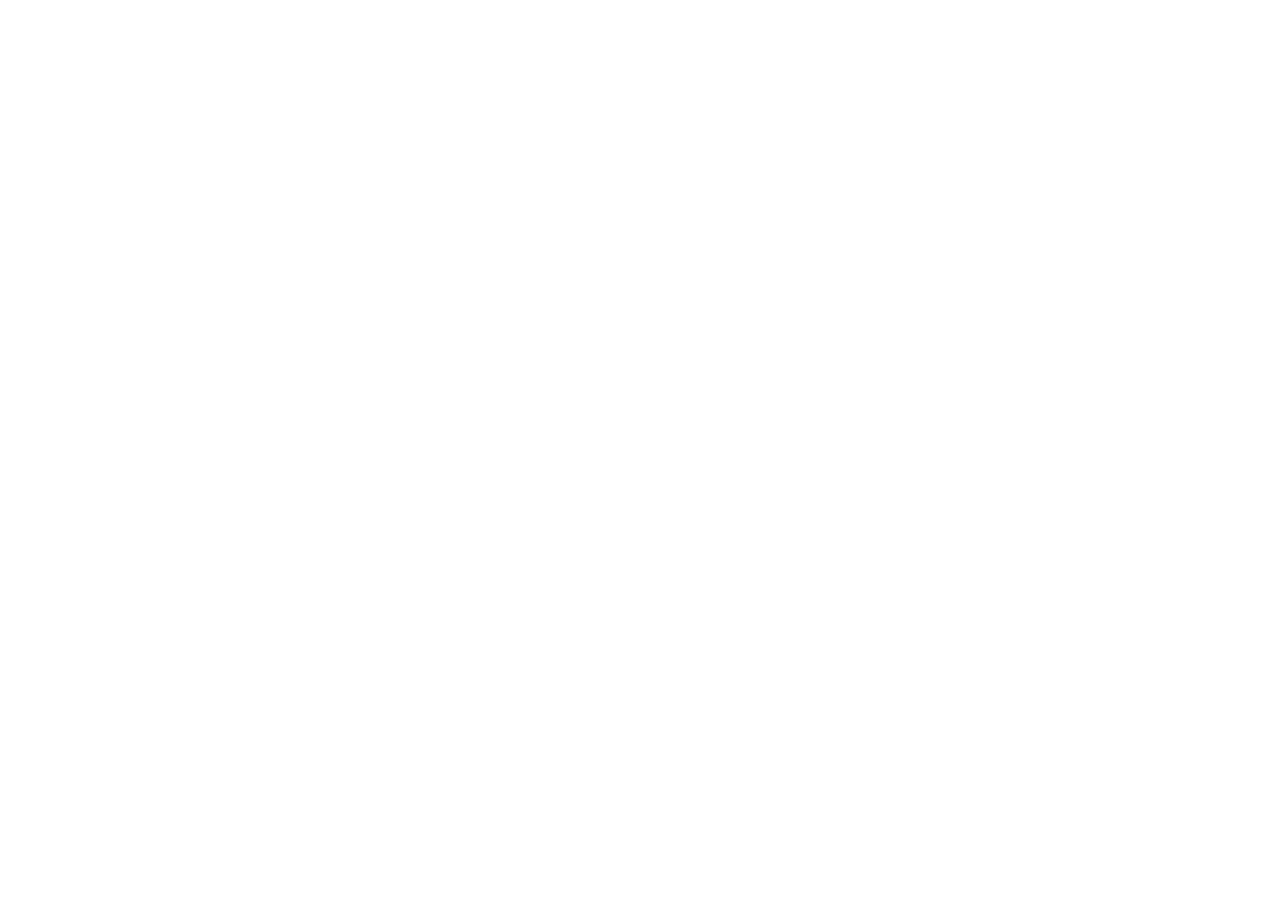
==== ejercicio3/index.html @ e9a07f7b "Agrega el esqueleto del tercer ejercicio" ====
<!DOCTYPE html>
<html lang="en">
<head>
    <meta charset="UTF-8">
    <meta http-equiv="X-UA-Compatible" content="IE=edge">
    <meta name="viewport" content="width=device-width, initial-scale=1.0">
    <title>Login</title>
    <!--CSS-->
    <link rel="stylesheet" href="styles.css">
</head>
<body>
    
</body>
</html>
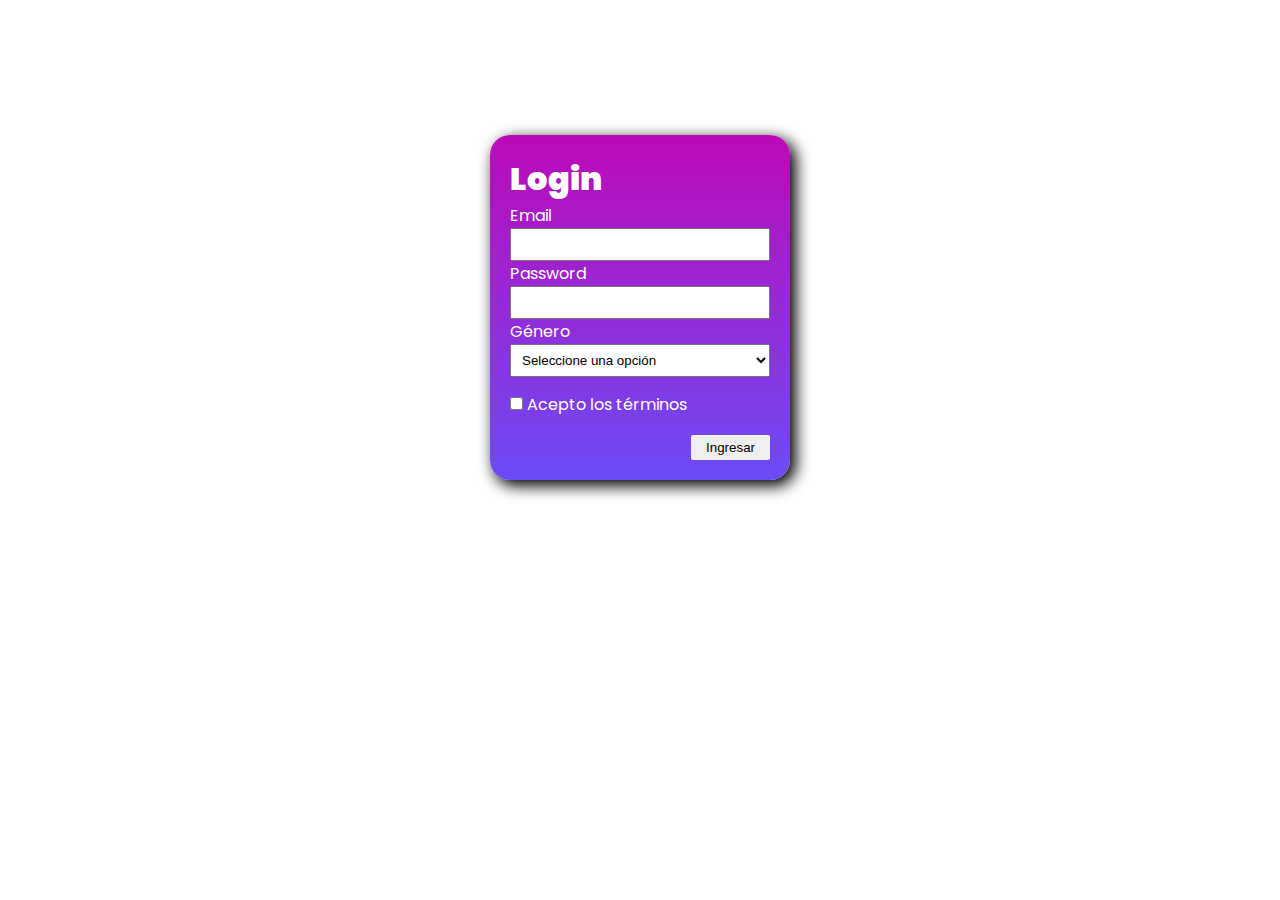
==== commit 75edace8: "Implementa el formulario del tercer ejercicio" ====
--- a/ejercicio3/index.html
+++ b/ejercicio3/index.html
@@ -9,6 +9,27 @@
     <link rel="stylesheet" href="styles.css">
 </head>
 <body>
-    
+    <form action="" class="form-container">
+        <h1><strong>Login</strong></h1>
+
+        <label for="user-email" class="user-email-label">Email</label>
+        <input type="email" name="mail" id="user-email" required>
+
+        <label for="user-password" class="user-password-label">Password</label>
+        <input type="password" name="Password" id="user-password" required>
+
+        <label for="user-gender" class="user-geneder-label">Género</label>
+        <select name="gender" id="user-gender" required>
+            <option value="Null" selected>Seleccione una opción</option>
+            <option value="Hombre">Hombre</option>
+            <option value="Mujer">Mujer</option>
+            <option value="No-respuesta">Prefiero no responder</option>
+        </select>
+
+        
+        <label for="terms" class="terms"><input type="checkbox" name="terms" id="terms"> Acepto los términos</label>
+
+        <button class="button-ingresar">Ingresar</button>
+    </form>
 </body>
 </html>--- a/ejercicio3/styles.css
+++ b/ejercicio3/styles.css
@@ -0,0 +1,43 @@
+@import url('https://fonts.googleapis.com/css2?family=Poppins:ital,wght@0,200;0,300;1,200&display=swap');
+*{
+    margin: 0;
+    padding: 0;
+    box-sizing: border-box;
+}
+.form-container{
+    font-family: 'Poppins', sans-serif;
+    width: 100%;
+    padding: 20px;
+    border-radius: 20px;
+    margin: 15vh auto ;
+    background: linear-gradient(#bd09b7, #6b4cf5);
+    box-shadow: 5px 5px 15px 1px black;
+    color: white;
+    position: relative;
+}
+
+#user-email,#user-password,#user-gender{
+    padding: 7px;
+    margin: 0 auto;
+    width: 100%;
+}
+#terms,.terms{
+    margin: 20px 0 50px;
+}
+.button-ingresar{
+    padding: 5px 15px;
+    position: absolute;
+    right: 20px;
+    bottom: 20px;
+    border-radius: 2px;
+    border: none;
+}
+@media (min-width:500px){
+    .form-container{
+        width: 300px;
+        margin: 15vh auto;
+    }
+    #user-email,#user-password,#user-gender{
+        width: 260px;
+    }
+}